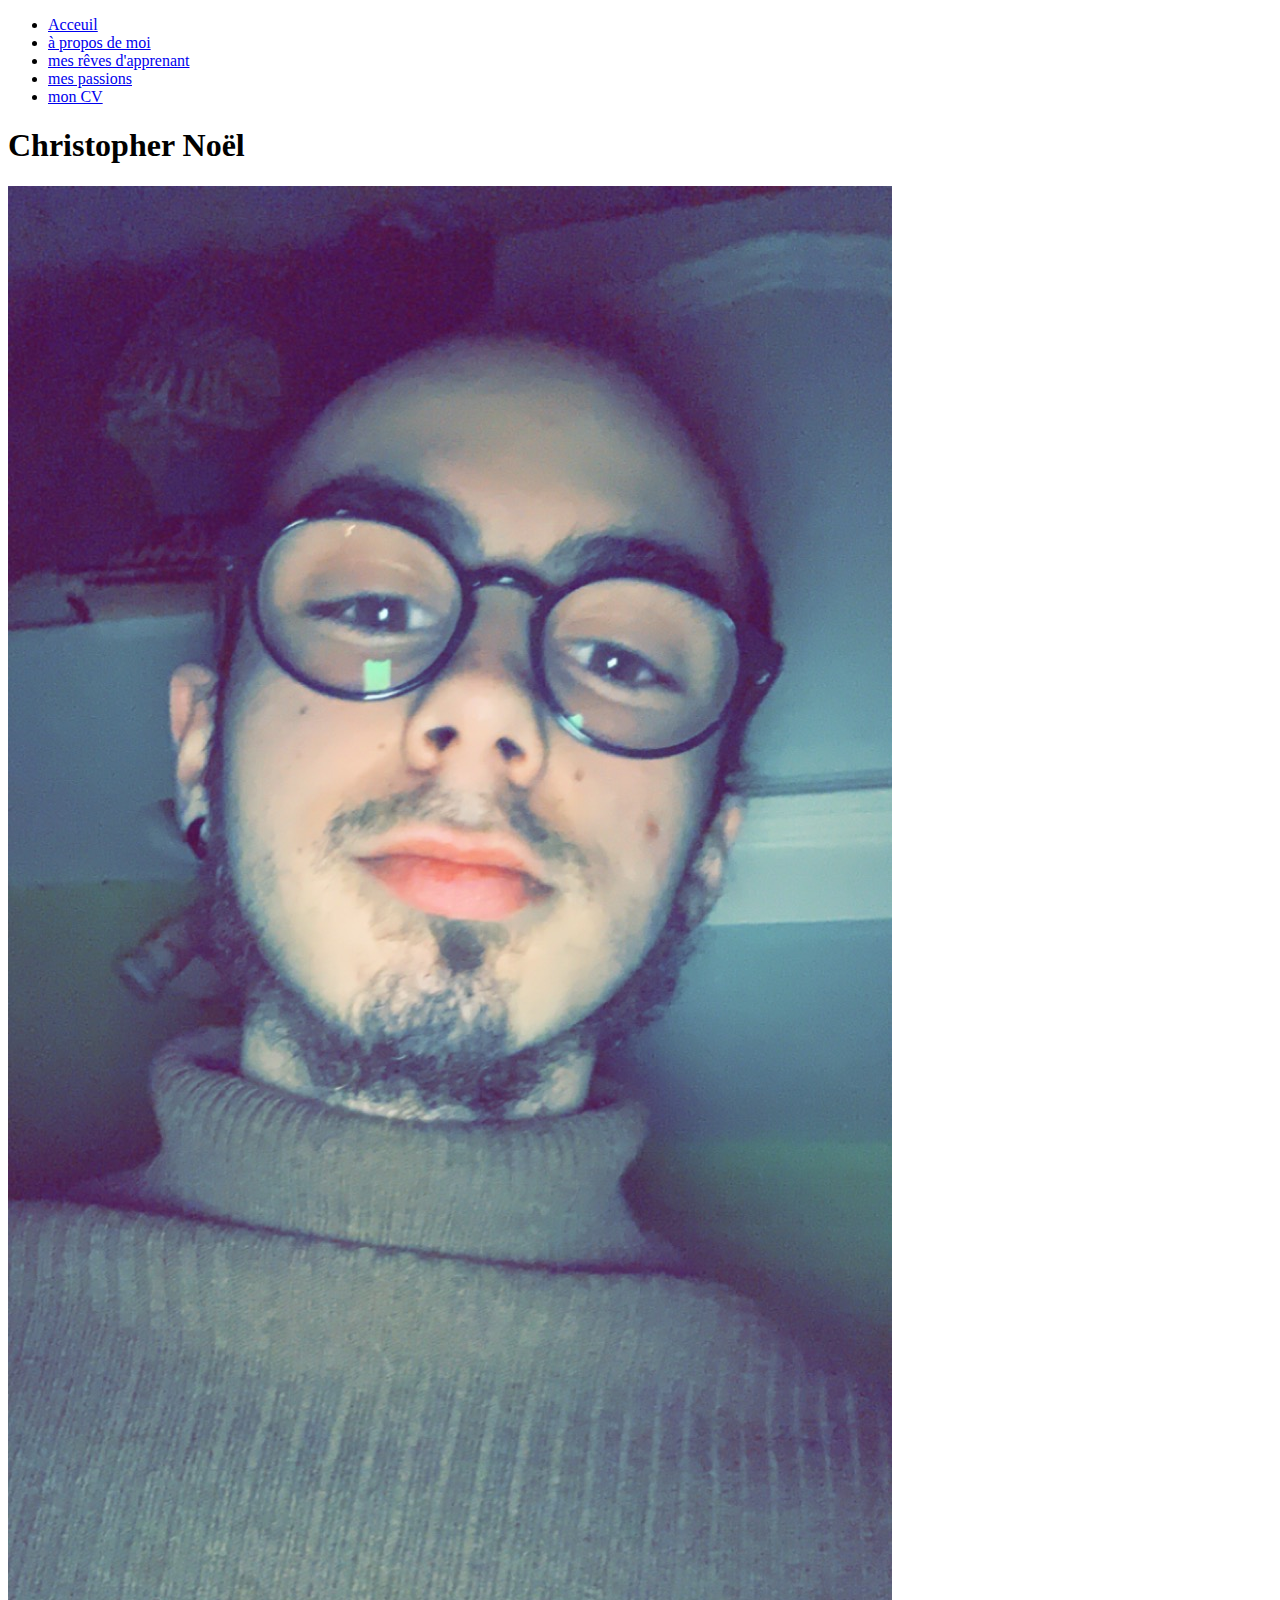
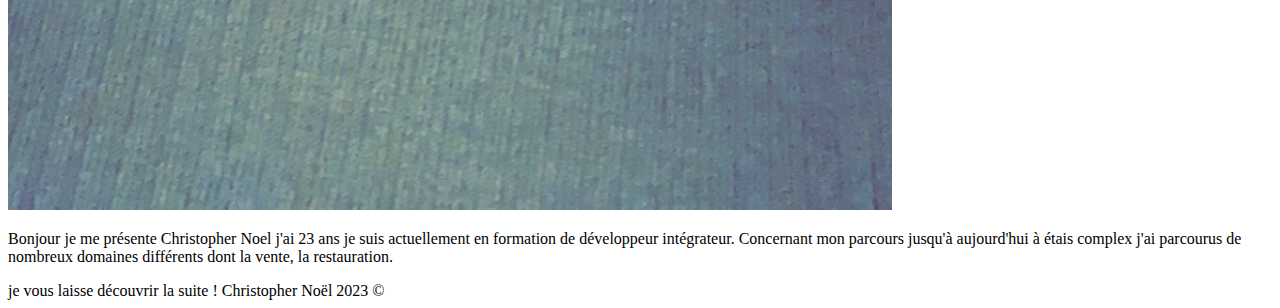
==== index.html @ 1815b722 "five" ====
<!DOCTYPE html>
<html lang="en">
<head>
    <meta charset="UTF-8">
    <meta http-equiv="X-UA-Compatible" content="IE=edge">
    <meta name="viewport" content="width=device-width, initial-scale=1.0">
    <title>About-me</title>
    <link rel="stylesheet" href="css/style.css">
</head>
<body>
    <header> 
<nav class="menu-nav">
    <ul>
      <li class="btn"><a href="index.html">Acceuil</a></li>

      <li class="btn"><a href="about-me.html">à propos de moi</a></li>

      <li class="btn"><a href="my-dream.html">mes rêves d'apprenant</a></li>

      <li class="btn"><a href="my-passions.html">mes passions</a></li> 
     
      <li class="btn"><a href=".//CV/CV-ChristopherNoel.pdf" target="_blank">mon CV</a></li></ul>
 </nav>
 <div class="burger">
    
</div>
    </header>
    <section>
   
       <h1>Christopher Noël</h1>  
       <img src=".//Pictures/me-mini.JPG" alt="Mon visage">
       <div class="itemI1"> <p>Bonjour je me présente Christopher Noel j'ai 23 ans je suis actuellement en formation de développeur intégrateur.
        Concernant mon parcours jusqu'à aujourd'hui à étais complex j'ai parcourus  de nombreux domaines différents dont la vente, la restauration. 
      </p></div>
    
    </section>
<footer> 
    <div class="itemI2">
    je vous laisse découvrir la suite !
    Christopher Noël 2023 ©</div>	
</footer>
</body>
  

</html>
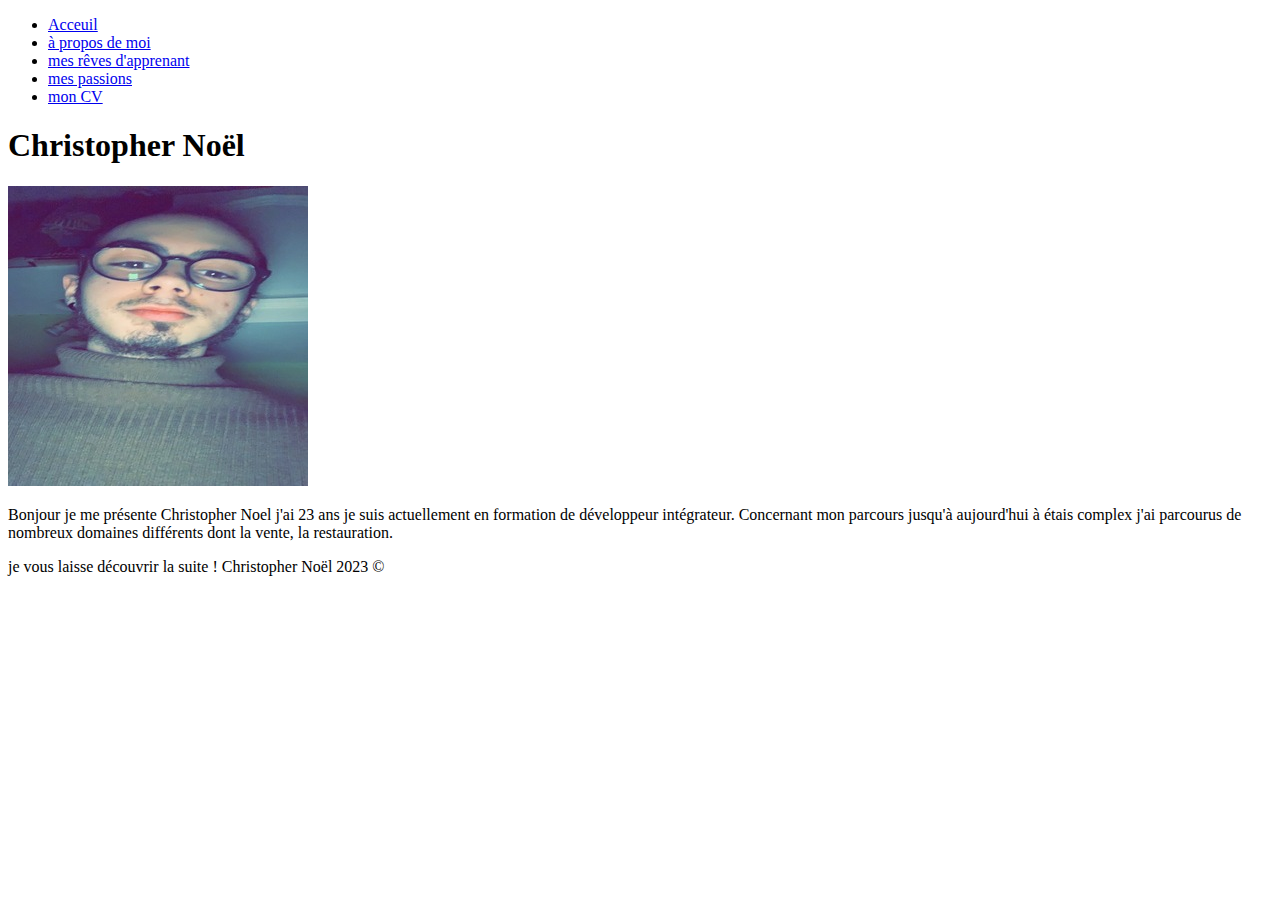
==== commit 6c6c0f1f: "five V4" ====
--- a/index.html
+++ b/index.html
@@ -1,6 +1,7 @@
 <!DOCTYPE html>
 <html lang="en">
 <head>
+    <meta name="description" content="SITEPT">
     <meta charset="UTF-8">
     <meta http-equiv="X-UA-Compatible" content="IE=edge">
     <meta name="viewport" content="width=device-width, initial-scale=1.0">
@@ -9,35 +10,36 @@
 </head>
 <body>
     <header> 
-<nav class="menu-nav">
-    <ul>
-      <li class="btn"><a href="index.html">Acceuil</a></li>
+        <nav class="menu-nav">
+            <ul>
+                <li class="btn"><a href="index.html">Acceuil</a></li>
 
-      <li class="btn"><a href="about-me.html">à propos de moi</a></li>
+                <li class="btn"><a href="about-me.html">à propos de moi</a></li>
 
-      <li class="btn"><a href="my-dream.html">mes rêves d'apprenant</a></li>
+                <li class="btn"><a href="my-dream.html">mes rêves d'apprenant</a></li>
 
-      <li class="btn"><a href="my-passions.html">mes passions</a></li> 
-     
-      <li class="btn"><a href=".//CV/CV-ChristopherNoel.pdf" target="_blank">mon CV</a></li></ul>
- </nav>
- <div class="burger">
+                <li class="btn"><a href="my-passions.html">mes passions</a></li> 
+                
+                <li class="btn"><a href=".//CV/CV-ChristopherNoel.pdf" target="_blank">mon CV</a></li>
+            </ul>
+        </nav>
+    </header>
+<section>
+   
+    <h1>Christopher Noël</h1>  
+        <a href=".//Pictures/Mon visage.jpg"><img src=".//Pictures/me-mini (1).jpg" alt="Mon visage"></a> 
+             <div class="itemI1"> 
+                    <p>Bonjour je me présente Christopher Noel j'ai 23 ans je suis actuellement en formation de développeur intégrateur.
+                    Concernant mon parcours jusqu'à aujourd'hui à étais complex j'ai parcourus  de nombreux domaines différents dont la vente, la restauration. 
+                    </p>
+            </div>
     
-</div>
-    </header>
-    <section>
-   
-       <h1>Christopher Noël</h1>  
-       <img src=".//Pictures/me-mini.JPG" alt="Mon visage">
-       <div class="itemI1"> <p>Bonjour je me présente Christopher Noel j'ai 23 ans je suis actuellement en formation de développeur intégrateur.
-        Concernant mon parcours jusqu'à aujourd'hui à étais complex j'ai parcourus  de nombreux domaines différents dont la vente, la restauration. 
-      </p></div>
-    
-    </section>
+</section>
 <footer> 
     <div class="itemI2">
     je vous laisse découvrir la suite !
-    Christopher Noël 2023 ©</div>	
+    Christopher Noël 2023 ©
+    </div>	
 </footer>
 </body>
   
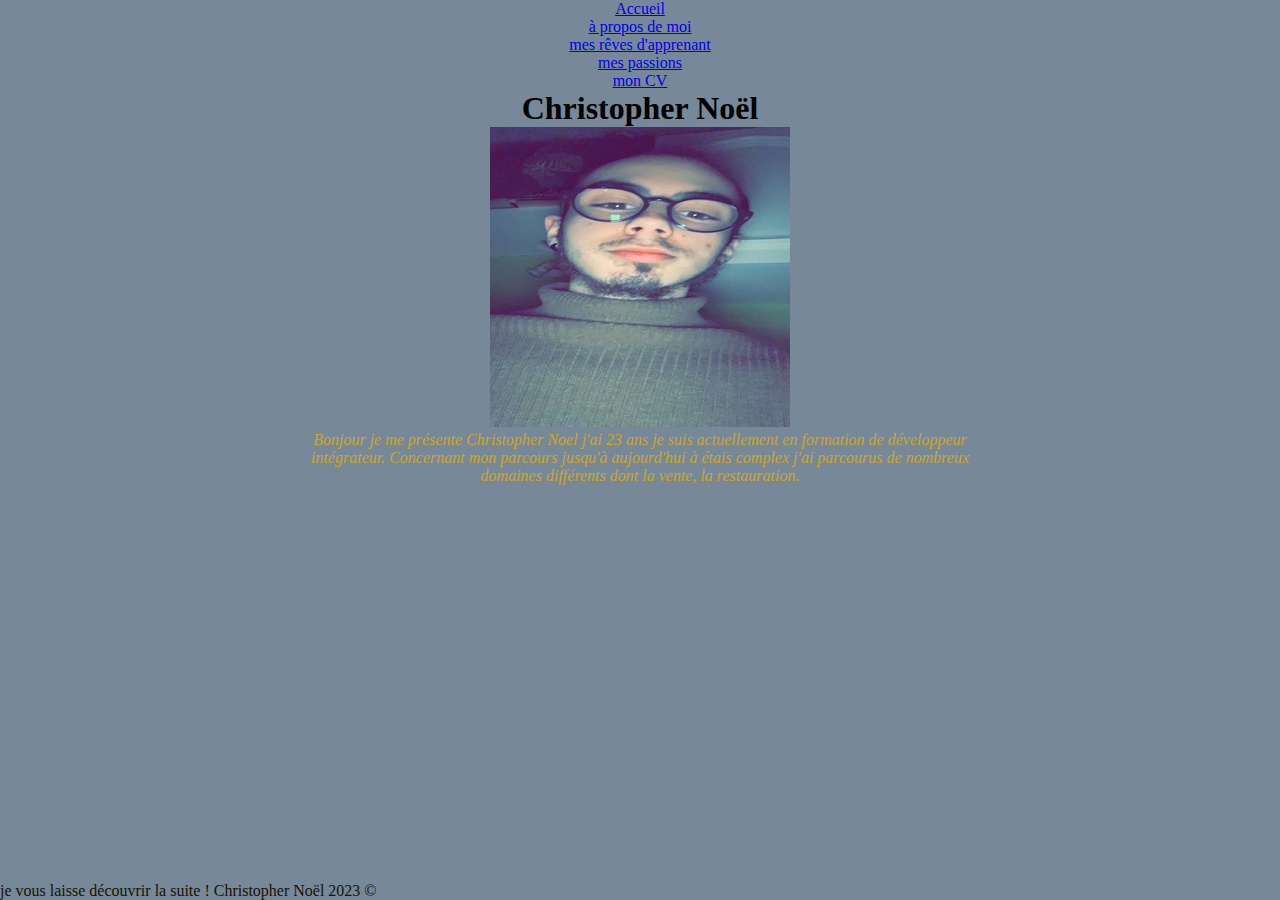
==== commit e9c15728: "Passage en maj du CSS" ====
--- a/index.html
+++ b/index.html
@@ -6,26 +6,23 @@
     <meta http-equiv="X-UA-Compatible" content="IE=edge">
     <meta name="viewport" content="width=device-width, initial-scale=1.0">
     <title>About-me</title>
-    <link rel="stylesheet" href="css/style.css">
+    <link rel="stylesheet" href="CSS/style.css">
 </head>
 <body>
     <header> 
-        <nav class="menu-nav">
-            <ul>
-                <li class="btn"><a href="index.html">Acceuil</a></li>
-
-                <li class="btn"><a href="about-me.html">à propos de moi</a></li>
-
-                <li class="btn"><a href="my-dream.html">mes rêves d'apprenant</a></li>
-
-                <li class="btn"><a href="my-passions.html">mes passions</a></li> 
-                
-                <li class="btn"><a href=".//CV/CV-ChristopherNoel.pdf" target="_blank">mon CV</a></li>
-            </ul>
-        </nav>
+        <ul>
+            <li class="btn"><a href="index.html">Accueil</a></li>
+        
+            <li class="btn"><a href="about-me.html">à propos de moi</a></li>
+        
+            <li class="btn"><a href="my-dream.html">mes rêves d'apprenant</a></li>
+        
+            <li class="btn"><a href="my-passions.html">mes passions</a></li>
+        
+            <li class="btn"><a href=".//CV/CV-ChristopherNoel.pdf" target="_blank" >mon CV</a></li>
+        </ul>
     </header>
-<section>
-   
+<section>   
     <h1>Christopher Noël</h1>  
         <a href=".//Pictures/Mon visage.jpg"><img src=".//Pictures/me-mini (1).jpg" alt="Mon visage"></a> 
              <div class="itemI1"> 
--- a/CSS/style.css
+++ b/CSS/style.css
@@ -0,0 +1,197 @@
+*{
+    margin: 0;
+    padding:0;
+    box-sizing: border-box; 
+}
+
+body{
+    background-color: lightslategrey;
+    text-decoration-color: bisque;
+    text-align: center;
+    min-height: 100vh;
+    position: relative;
+   
+}
+
+footer{
+    display: flex ;
+    position: absolute;
+    bottom: 0px;
+    text-align: center;
+
+}
+@media screen and (width: 600px){
+     .menu-nav{
+        display: block;
+
+    }
+}
+    
+
+
+nav.menu-nav ul li.btn a{
+    border: none;
+    background-color: burlywood   ;
+    text-decoration: none;
+    color: rgb(6, 1, 1);
+    padding: 15px;
+    text-align: center;
+    display: inline-block;
+    font-size: 16px;
+    margin: 14px 13px;
+    border-radius: 15rem;
+}
+  
+
+
+nav.menu-nav ul li.btn{
+    display: inline-block;
+    height: auto;}
+
+
+.itemI1{ 
+    
+    color: #cea725;
+    font-size: 16px;
+    font-family: cursive;
+    font-style: italic;
+    max-width: 720px;
+    margin: auto;
+    text-shadow: #434343;
+}
+.itemI2{
+    color: #171201;
+    font-style: oblique italic;
+
+
+}
+img{
+       
+         display: inline-block;
+        image-orientation: center;
+        border-image: none;
+}
+
+nav.menu-nav ul li.btn{
+    display: inline-block;
+    height: auto;
+    
+
+}
+nav.menu-nav ul li.btn a{
+    border: none;
+    background-color: burlywood   ;
+    text-decoration: none;
+    color: rgb(6, 1, 1);
+    padding: 15px;
+    text-align: center;
+    display: inline-block;
+    font-size: 16px;
+    margin: 14px 13px;
+    border-radius: 15rem;
+}
+.container2{
+  color: blanchedalmond;
+  font-style: oblique 10deg;
+  flex-direction: row; 
+}
+
+.shadowbox1{
+    text-align: justify;
+    justify-items: center;
+    font-size: larger;
+    color: rgba(1, 14, 1, 0.703);
+    font-style:  italic;
+  width: 40%;
+  left: 0%;
+  right: 0%;
+  border: 1px solid #444;
+  box-shadow: 8px 8px 5px #444;
+  background-image: linear-gradient(180deg, #434343, #762e9a 40%, #ccc);
+}
+.shadowbox2{
+    text-align: justify;
+    font-size: larger;
+    color: rgba(250, 194, 64, 0.703);
+    font-style:oblique;
+    width:50%;
+    left: 0%;
+    right: 0%;
+  border: 1px solid #444;
+  box-shadow: 8px 8px 5px #444;
+  background-image: linear-gradient(180deg, #434343, #2c59ab 40%, #ccc);
+  flex-flow:wrap;
+  justify-content:space-between
+}
+.shadowbox3{
+    text-align:start;
+    font-size: larger;
+    color: rgba(16, 13, 1, 0.703);
+    font-style:oblique;
+    width: 60%;
+    left: 0%;
+    right: 0%;
+    border: 1px solid #444;
+   box-shadow: 8px 8px 5px #444;
+   background-image: linear-gradient(180deg, #434343, #bb2180 40%, #ccc);
+   flex-flow:wrap;
+   justify-content:space-between
+}
+.shadowbox4{ 
+    font-size: larger;
+    text-align: justify;
+    color: rgba(10, 0, 0, 0.703);
+    font-style:oblique;
+    width: 80%;
+    left: 40%;
+    right: 40%;
+    border: 1px solid #444;
+    box-shadow: 8px 8px 5px #444;
+    background-image: linear-gradient(180deg, #656565, #cea725 40%, #ccc);
+    flex-flow:nowrap;
+    justify-content:space-between ;
+  
+}
+.Passion1{
+    text-align: left;
+    padding-left: auto;
+    color:burlywood;
+    font-style: oblique ;
+    font-size: 14px;
+    background-image: 300px;
+}
+
+.passions2{
+    margin: auto;
+    text-align: right;
+    padding-left: auto;
+    color:burlywood;
+    font-style: oblique ;
+    font-size: 14px;
+    background-image: 300px;
+}
+table{
+    margin: auto;
+}
+
+
+
+
+
+
+
+    
+
+    
+
+
+
+    
+   
+    
+
+
+
+
+
+
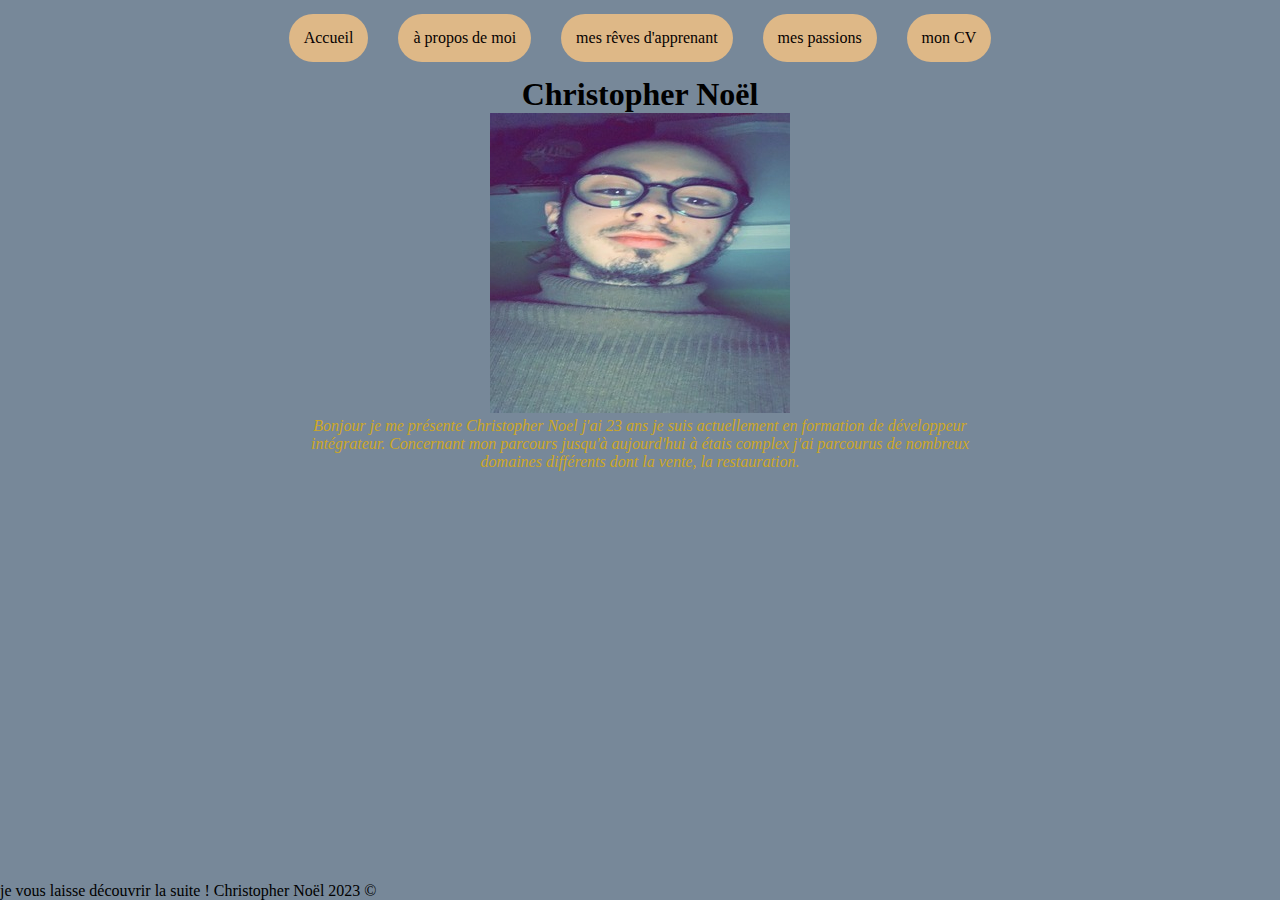
==== commit ea32faf7: "Passages en responsive" ====
--- a/index.html
+++ b/index.html
@@ -10,6 +10,7 @@
 </head>
 <body>
     <header> 
+     <nav class="menu-nav">
         <ul>
             <li class="btn"><a href="index.html">Accueil</a></li>
         
@@ -21,6 +22,7 @@
         
             <li class="btn"><a href=".//CV/CV-ChristopherNoel.pdf" target="_blank" >mon CV</a></li>
         </ul>
+    </nav>
     </header>
 <section>   
     <h1>Christopher Noël</h1>  
@@ -33,10 +35,9 @@
     
 </section>
 <footer> 
-    <div class="itemI2">
     je vous laisse découvrir la suite !
     Christopher Noël 2023 ©
-    </div>	
+   
 </footer>
 </body>
   
--- a/CSS/style.css
+++ b/CSS/style.css
@@ -20,13 +20,31 @@
     text-align: center;
 
 }
-@media screen and (width: 600px){
-     .menu-nav{
+@media screen and (max-width: 900px){
+    
+     .itemI1{
+        display: flex;
+        padding:auto;
+    
+     }
+} 
+@media screen and (max-width:900px) {
+    footer{
         display: block;
-
+        position: relative;
+       padding: auto;
+       margin: auto;
     }
 }
-    
+@media screen and (max-width:900px){
+    .containerbox{
+        display: flex;
+    }
+}
+
+
+ 
+
 
 
 nav.menu-nav ul li.btn a{
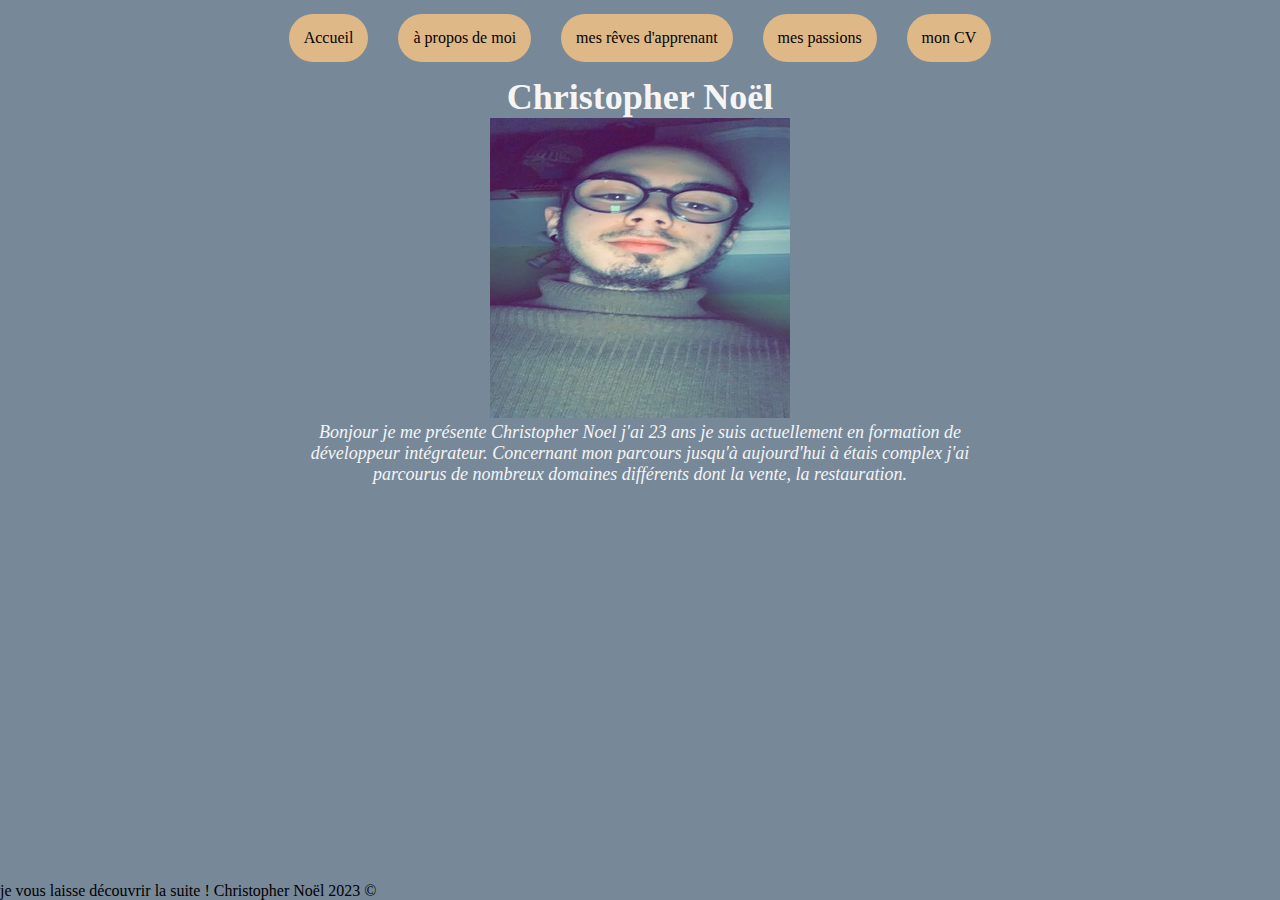
==== commit 12a027a8: "modification CSS" ====
--- a/index.html
+++ b/index.html
@@ -24,8 +24,9 @@
         </ul>
     </nav>
     </header>
-<section>   
-    <h1>Christopher Noël</h1>  
+<section>
+    <div class="prenom"> 
+    <h1>Christopher Noël</h1> </div>    
         <a href=".//Pictures/Mon visage.jpg"><img src=".//Pictures/me-mini (1).jpg" alt="Mon visage"></a> 
              <div class="itemI1"> 
                     <p>Bonjour je me présente Christopher Noel j'ai 23 ans je suis actuellement en formation de développeur intégrateur.
--- a/CSS/style.css
+++ b/CSS/style.css
@@ -2,6 +2,11 @@
     margin: 0;
     padding:0;
     box-sizing: border-box; 
+}
+.prenom{
+    font-family: cursive;
+    font-size: 18px;
+    color:whitesmoke
 }
 
 body{
@@ -42,11 +47,6 @@
     }
 }
 
-
- 
-
-
-
 nav.menu-nav ul li.btn a{
     border: none;
     background-color: burlywood   ;
@@ -69,8 +69,8 @@
 
 .itemI1{ 
     
-    color: #cea725;
-    font-size: 16px;
+    color:whitesmoke;
+    font-size: 18px;
     font-family: cursive;
     font-style: italic;
     max-width: 720px;
@@ -117,9 +117,9 @@
 .shadowbox1{
     text-align: justify;
     justify-items: center;
-    font-size: larger;
+    font-size: 20px;
     color: rgba(1, 14, 1, 0.703);
-    font-style:  italic;
+    font-style: oblique;
   width: 40%;
   left: 0%;
   right: 0%;
@@ -129,9 +129,9 @@
 }
 .shadowbox2{
     text-align: justify;
-    font-size: larger;
-    color: rgba(250, 194, 64, 0.703);
-    font-style:oblique;
+    font-size: 20px;
+    color: rgba(9, 6, 0, 0.703);
+    font-style:oblique ;
     width:50%;
     left: 0%;
     right: 0%;
@@ -142,10 +142,10 @@
   justify-content:space-between
 }
 .shadowbox3{
-    text-align:start;
-    font-size: larger;
+    text-align:justify;
+    font-size: 20px;
     color: rgba(16, 13, 1, 0.703);
-    font-style:oblique;
+    font-style:oblique ;
     width: 60%;
     left: 0%;
     right: 0%;
@@ -156,7 +156,7 @@
    justify-content:space-between
 }
 .shadowbox4{ 
-    font-size: larger;
+    font-size: 20px;
     text-align: justify;
     color: rgba(10, 0, 0, 0.703);
     font-style:oblique;
@@ -170,12 +170,14 @@
     justify-content:space-between ;
   
 }
-.Passion1{
+.contenuP1{
+    
     text-align: left;
     padding-left: auto;
-    color:burlywood;
+    font-family: 'Segoe UI', Tahoma, Geneva, Verdana, sans-serif;
+    font-size: 18px;
+     color:black;
     font-style: oblique ;
-    font-size: 14px;
     background-image: 300px;
 }
 
@@ -183,13 +185,22 @@
     margin: auto;
     text-align: right;
     padding-left: auto;
-    color:burlywood;
+    font-size: 14px;
+     color:black;
     font-style: oblique ;
-    font-size: 14px;
     background-image: 300px;
 }
 table{
     margin: auto;
+    right: 15px;
+    font-size: 20px;
+}
+.Me{
+    font-size: 20px;
+    color: #ccc;
+    font-family: cursive;
+    font-size: 16px;
+
 }
 
 
